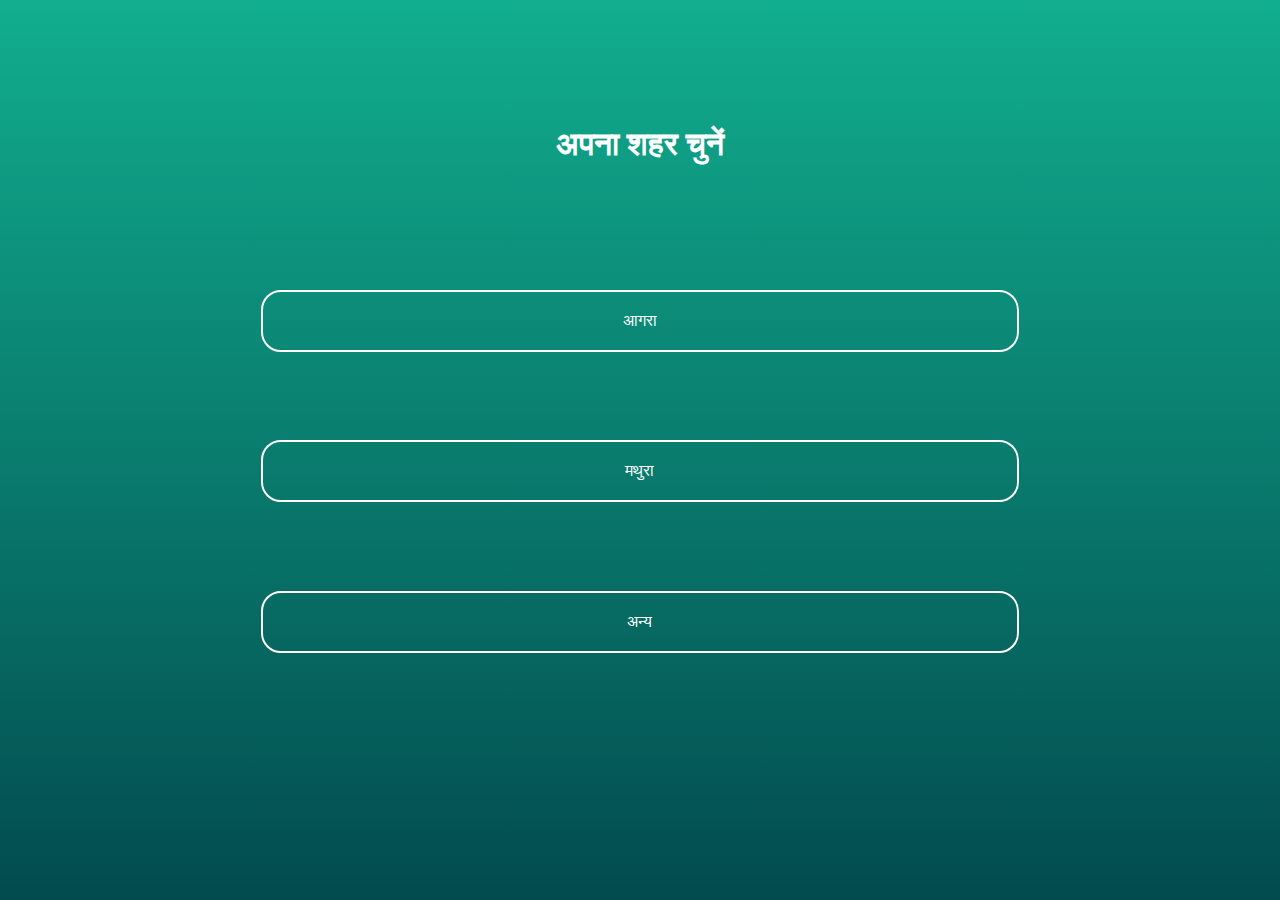
==== site/apna_shehar.html @ f56ac079 "apnashehar" ====
<!DOCTYPE html>
<html>

<head>
<style type="text/css">
	html {
    background: #024b4e; /* fallback color */
    background: linear-gradient( to bottom, #11ae8f, #024b4e);
    background-repeat: no-repeat;
    background-size: cover;
    width: 100%;
    height: 100%;
	}

	.headline{
		color: #fff;
		text-align: center;
		margin-top: 10%;
		margin-bottom: 10%;
		/*font-size: 1rem;*/
	}

	.option{

		width: 60%;
		margin:7% auto;

	}

	.city{
		color: #fff;
		text-align: center;
		padding:20px;
		border:2px solid white;
		border-radius: 20px;
	}
</style>
</head>
<h1 class="headline">अपना शहर चुनें</h1>
<div class="option">
	<div class="city">आगरा
	</div>
</div>
<div class="option">
	<div class="city">मथुरा
	</div>
</div>
<div class="option">
	<div class="city">अन्य
</div>
<body>
</body>
</html>
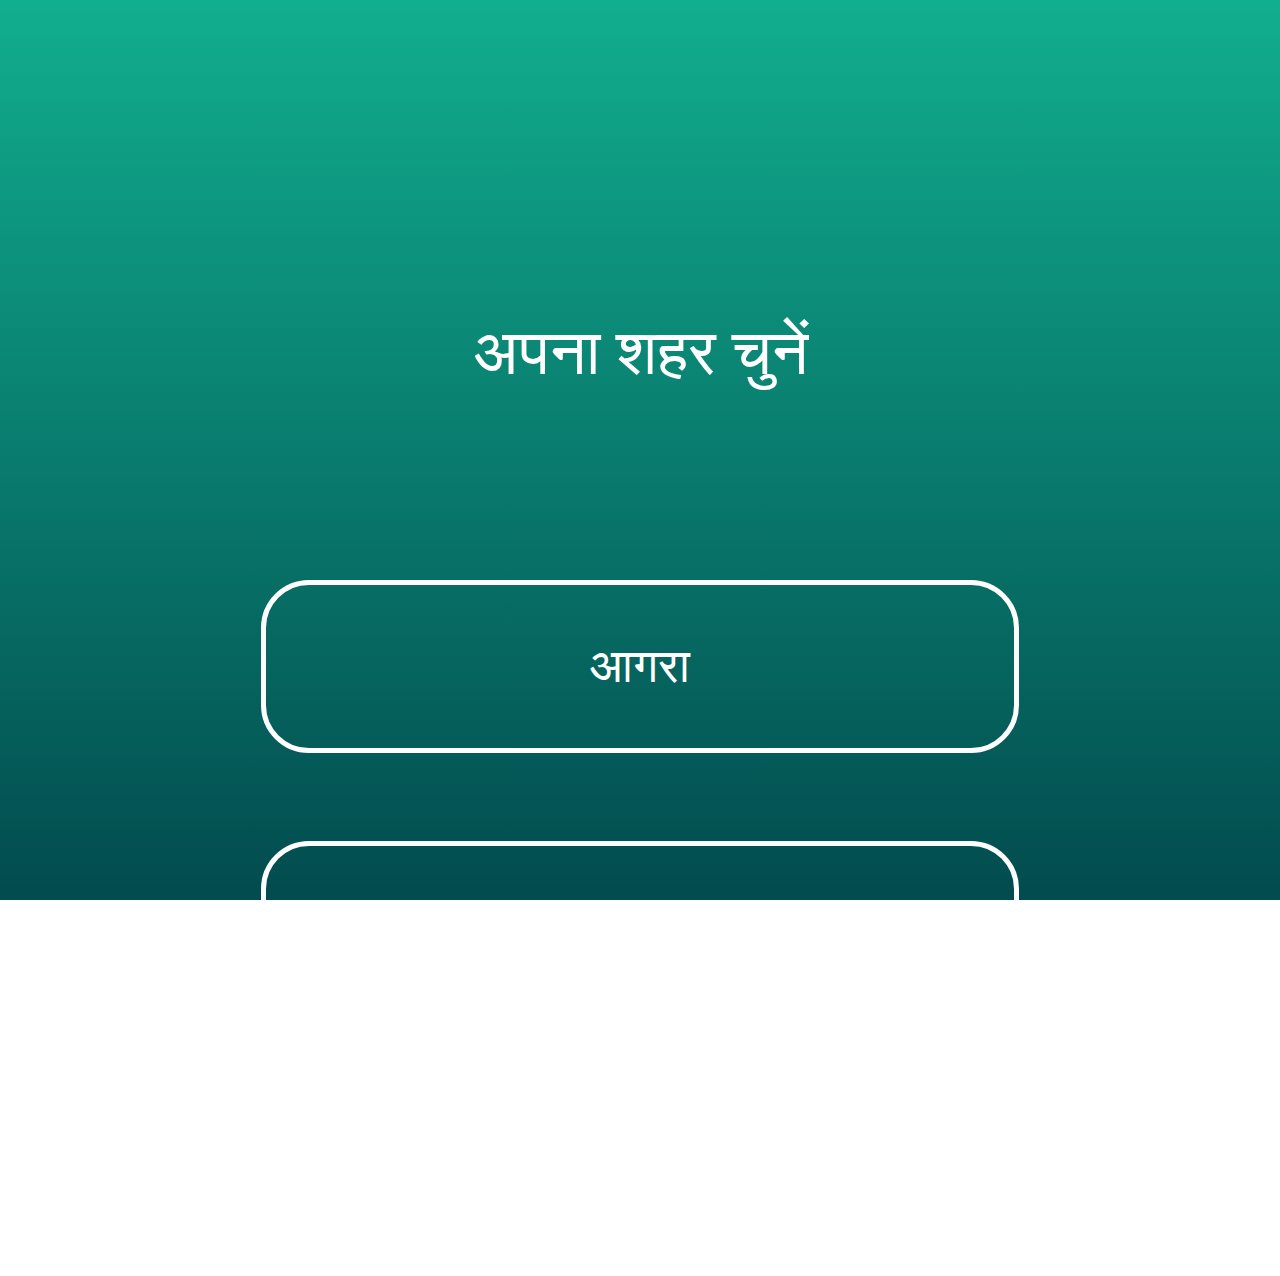
==== commit 4501daf7: "apnashehar1" ====
--- a/site/apna_shehar.html
+++ b/site/apna_shehar.html
@@ -7,16 +7,17 @@
     background: #024b4e; /* fallback color */
     background: linear-gradient( to bottom, #11ae8f, #024b4e);
     background-repeat: no-repeat;
-    background-size: cover;
-    width: 100%;
+/*    background-size: cover;
+*/    width: 100%;
     height: 100%;
 	}
 
 	.headline{
-		color: #fff;
-		text-align: center;
-		margin-top: 10%;
-		margin-bottom: 10%;
+		    color: #fff;
+    text-align: center;
+    margin-top: 25%;
+    margin-bottom: 15%;
+    font-size: 4rem;
 		/*font-size: 1rem;*/
 	}
 
@@ -28,15 +29,16 @@
 	}
 
 	.city{
-		color: #fff;
-		text-align: center;
-		padding:20px;
-		border:2px solid white;
-		border-radius: 20px;
+		    color: #fff;
+    text-align: center;
+    padding: 7%;
+    border: 5px solid white;
+    border-radius: 3rem;
+    font-size: 3rem;
 	}
 </style>
 </head>
-<h1 class="headline">अपना शहर चुनें</h1>
+<div class="headline">अपना शहर चुनें</div>
 <div class="option">
 	<div class="city">आगरा
 	</div>
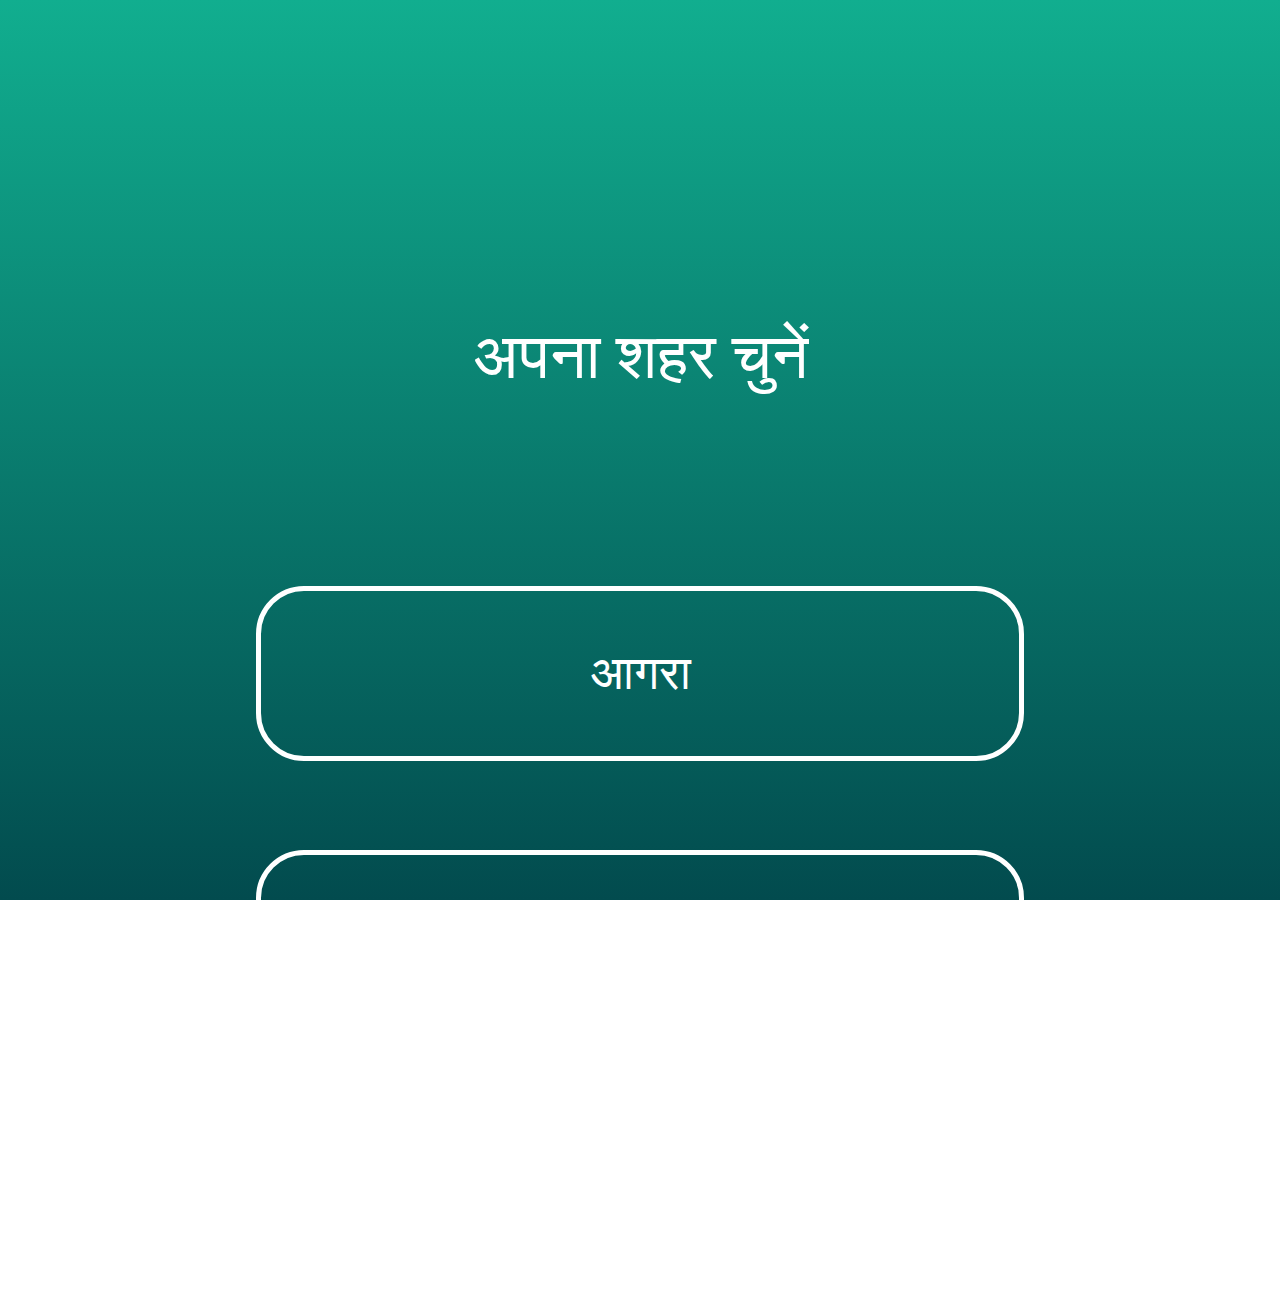
==== commit 305f9a9a: "apnashehar2" ====
--- a/site/apna_shehar.html
+++ b/site/apna_shehar.html
@@ -3,13 +3,19 @@
 
 <head>
 <style type="text/css">
-	html {
+	html{
+		height: 100%;
+	}
+	body {
     background: #024b4e; /* fallback color */
     background: linear-gradient( to bottom, #11ae8f, #024b4e);
+    margin: 0;
     background-repeat: no-repeat;
-/*    background-size: cover;
-*/    width: 100%;
-    height: 100%;
+    background-attachment: fixed;
+	}
+
+	.container{
+		width: 50%;
 	}
 
 	.headline{
@@ -38,6 +44,9 @@
 	}
 </style>
 </head>
+
+<body>
+
 <div class="headline">अपना शहर चुनें</div>
 <div class="option">
 	<div class="city">आगरा
@@ -50,6 +59,5 @@
 <div class="option">
 	<div class="city">अन्य
 </div>
-<body>
 </body>
 </html>